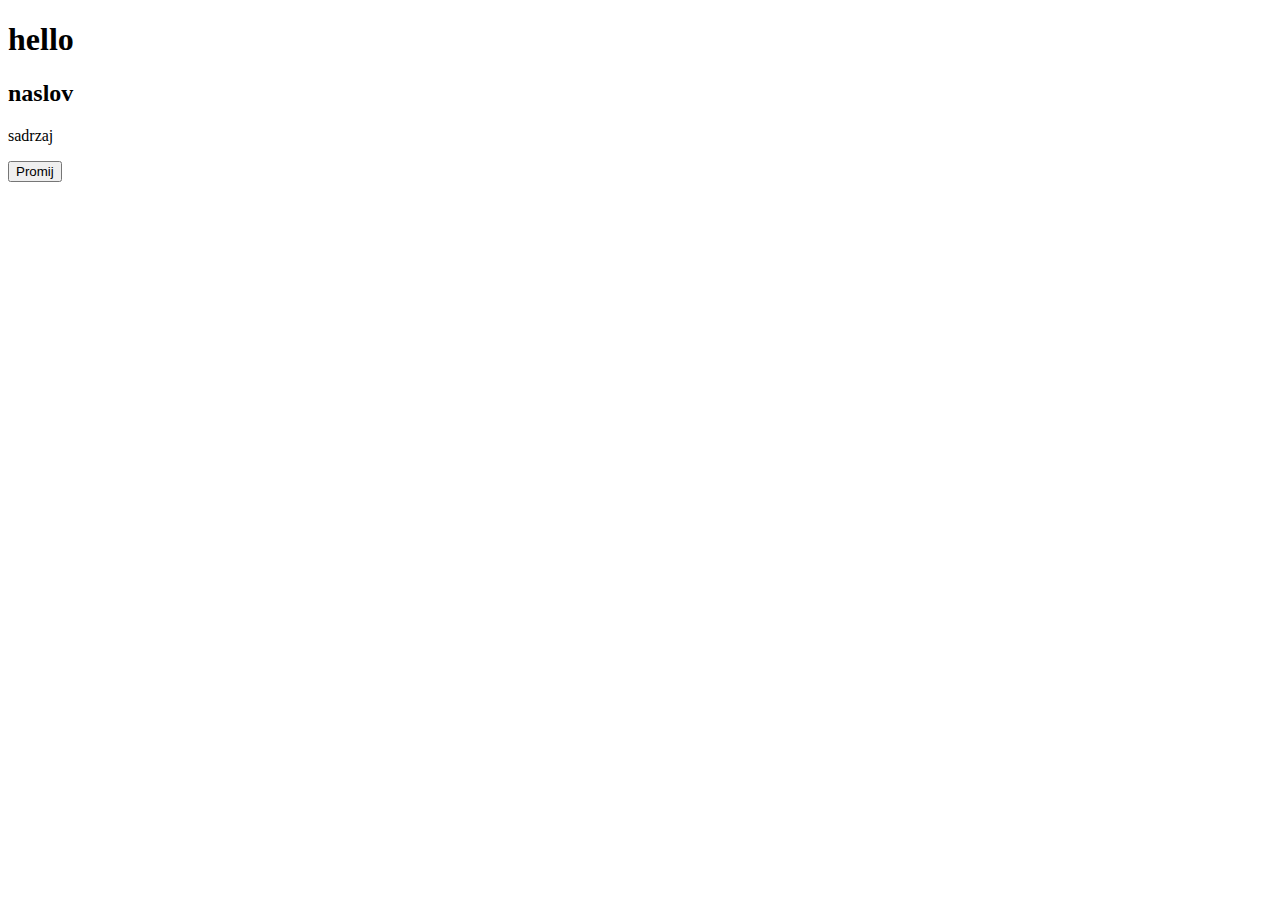
==== index.html @ 28253d26 "init" ====
<!DOCTYPE html>
<html lang="en">
  <head>
    <meta charset="UTF-8" />
    <meta name="viewport" content="width=device-width, initial-scale=1.0" />
    <title>Document</title>
  </head>
  <body>
    <h1>hello</h1>
    <script src="index.js"></script>
    <h2>naslov</h2>
    <p id="paragraf">sadrzaj</p>
    <button type="button" onclick="promjeniNaslova()">Promij
  
  </body>
</html>
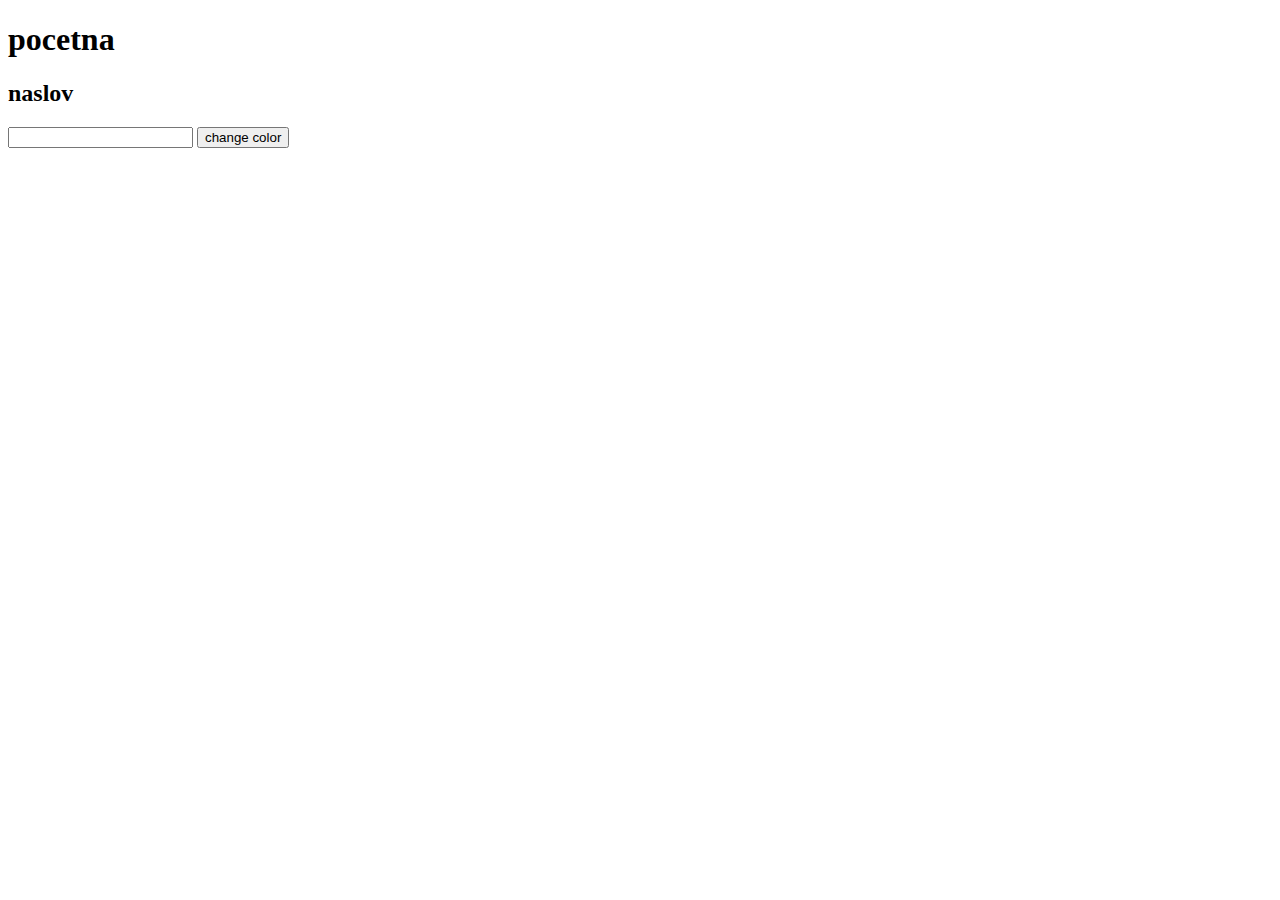
==== commit 1d8a5386: "index.html" ====
--- a/index.html
+++ b/index.html
@@ -3,14 +3,15 @@
   <head>
     <meta charset="UTF-8" />
     <meta name="viewport" content="width=device-width, initial-scale=1.0" />
+    <script src="zadatak.js"></script>
+
     <title>Document</title>
   </head>
   <body>
-    <h1>hello</h1>
-    <script src="index.js"></script>
+    <h1>pocetna</h1>
+
     <h2>naslov</h2>
-    <p id="paragraf">sadrzaj</p>
-    <button type="button" onclick="promjeniNaslova()">Promij
-  
+    <input type="text" />
+    <button type="button" onclick="changeheading()">change color</button>
   </body>
 </html>
